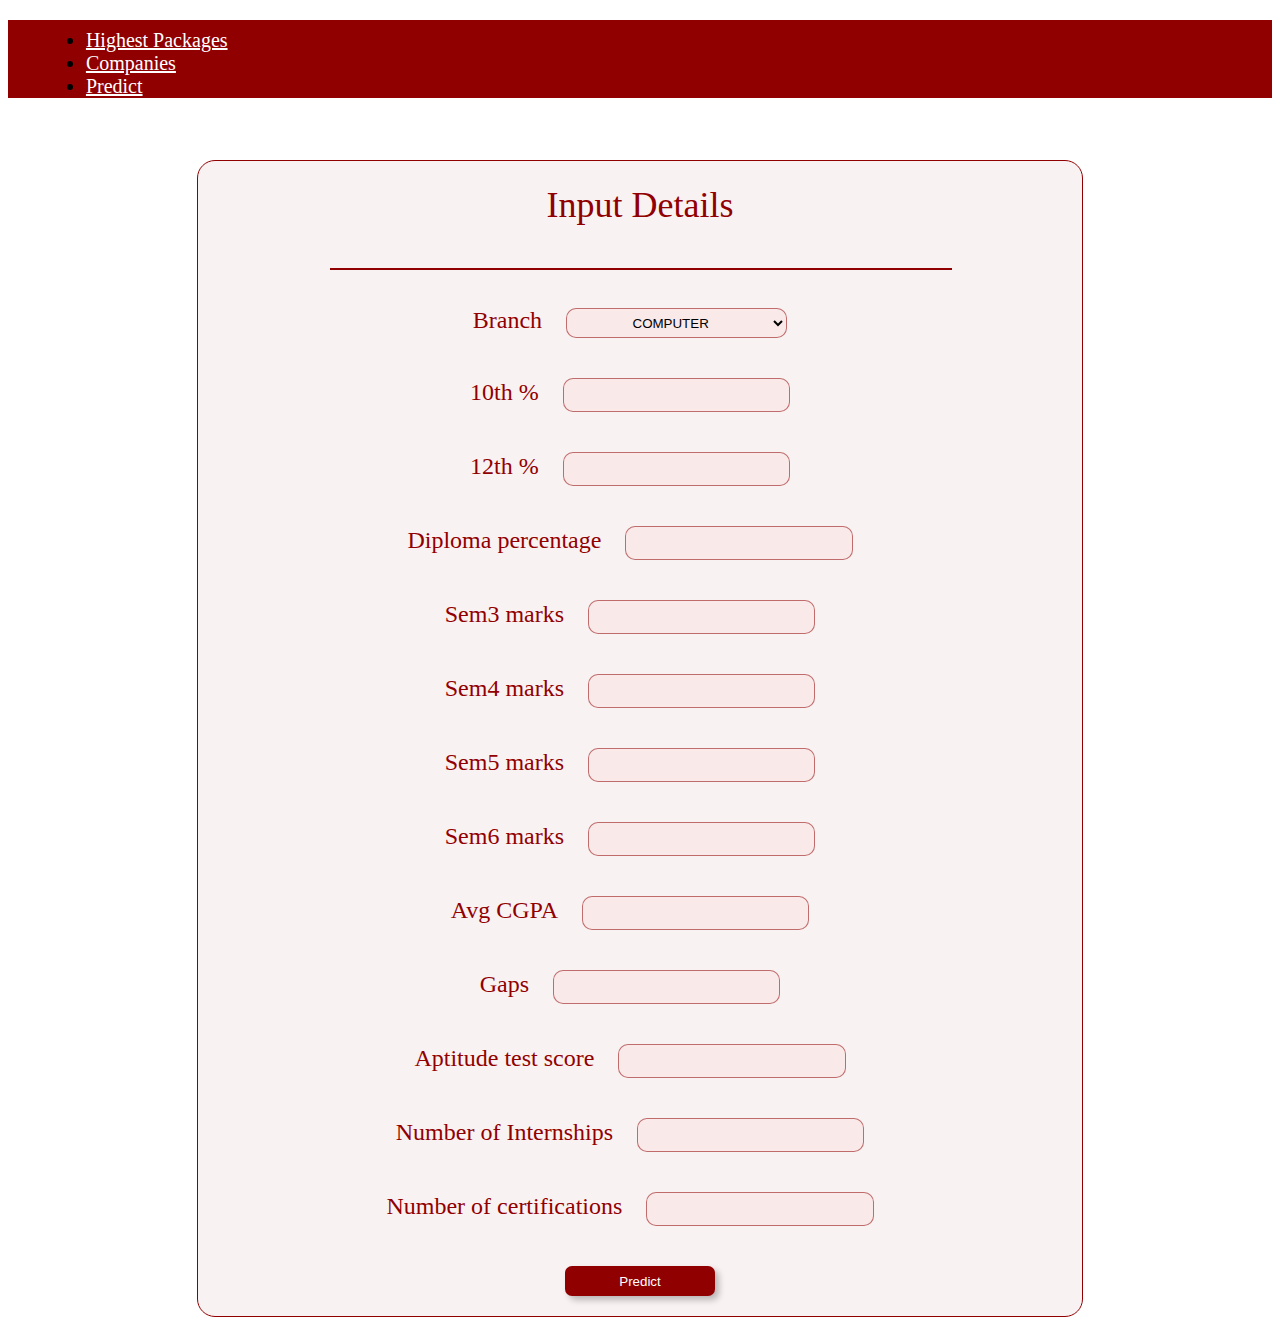
==== templates/form.html @ 5bdf1499 "Uploaded the entire project. This commit includes API, Aptitude test and remaining FrontEnd Webpages" ====
<!DOCTYPE html>
<html lang="en">

<head>
    <link href="https://cdn.jsdelivr.net/npm/bootstrap@5.3.0/dist/css/bootstrap.min.css" rel="stylesheet"
        integrity="sha384-9ndCyUaIbzAi2FUVXJi0CjmCapSmO7SnpJef0486qhLnuZ2cdeRhO02iuK6FUUVM" crossorigin="anonymous">
    <script src="https://ajax.googleapis.com/ajax/libs/jquery/3.6.4/jquery.min.js"></script>

    <meta charset="UTF-8">
    <meta name="viewport" content="width=device-width, initial-scale=1.0">
    <title>Form</title>
    <style>
        header {
            background-color: rgb(145, 0, 0);
        }

        .nav-link {
            color: rgb(255, 255, 255);
        }

        #zoom-box:hover {
            transition: 0.7s;
            -webkit-transform: scale(1.1);
            transform: scale(1.1);
            background-color: rgba(145, 0, 0, 0.3);
            color: white;
        }

        form {
            padding: auto;
            justify-content: center;
            margin-inline: 15%;
            margin-top: 5%;
            margin-bottom: 2%;
            outline-style: solid;
            outline-width: 1px;
            outline-color: rgb(145, 0, 0);
            border-radius: 17px;
            max-width: 75%;
            background: rgba(145, 0, 0, 0.05);
            flex-wrap: wrap;
        }

        /*  form input, select{
            margin: 20px;
           position: relative;
            text-align: center;
            justify-content: end;
            width: 25%;
        } */
        form label {
            color: #910000;
            width: 25%;
            min-width: min-content;
            max-width: 25%;
            text-align: center;
            font-size: 24px;
            font-family: Merge One;
            font-style: normal;
            font-weight: 400;
            overflow-wrap: break-word;

        }

        form input,
        select {
            width: 25%;
            height: 30px;
            background: rgba(255, 159.38, 159.38, 0.10);
            border-radius: 10px;
            border-left: 0.50px rgba(145, 0, 0, 0.54) solid;
            border-top: 0.50px rgba(145, 0, 0, 0.54) solid;
            border-right: 0.50px rgba(145, 0, 0, 0.54) solid;
            border-bottom: 0.50px rgba(145, 0, 0, 0.54) solid;
            position: relative;
            margin: 20px;
            flex-wrap: wrap;
            overflow-wrap: break-word;
            min-width: fit-content;
        }

        /* form label{
            width: 25%;
            text-align: right;
            font-family:'Times New Roman', Times, serif;
            font-size: large;
            font-weight: bold;
        } */
        /*  #sb{
            background-color: rgb(145, 0, 0);
            color: white;
            border-radius: 7px;
            border: 0px;
            padding: 10px;
        } */
        #sb {
            width: 17%;

            background: #910000;
            box-shadow: 4px 4px 6px rgba(0, 0, 0, 0.25);
            border-radius: 7px;
            text-align: center;
            color: white;
            min-width: fit-content;
        }

        #sb:hover {
            transition: 0.7s;
            -webkit-transform: scale(1.1);
            transform: scale(1.1);
        }

        p {
            text-align: center;
            color: black;
            font-size: 50px;
            font-weight: bold;
        }

        .radios {
            display: none;
        }

        #scor {
            text-align: center;
            /* pointer-events: none; */
        }

    
        #atsbt {
            background: #910000;
            box-shadow: 4px 4px 6px rgba(0, 0, 0, 0.25);
            border-radius: 7px;
            text-align: center;
            color: white;
            min-width: fit-content;
            border-left: 0.50px rgba(145, 0, 0, 0.54) solid;
            border-top: 0.50px rgba(145, 0, 0, 0.54) solid;
            border-right: 0.50px rgba(145, 0, 0, 0.54) solid;
            border-bottom: 0.50px rgba(145, 0, 0, 0.54) solid;
            width: 25%;
            height: 30px;
        }

        /*   #atsbt:hover{
            transition: 0.7s;
            -webkit-transform: scale(1.1);
	        transform: scale(1.1);
        } */
    </style>
    <script>
        function vallidate_form() {
            let ten = document.getElementById("tenper").value;
            let twe = document.getElementById("tweper").value;
            let sem1 = document.getElementById("sem1").value;
            let sem2 = document.getElementById("sem2").value;
            let sem3 = document.getElementById("sem3").value;
            let sem4 = document.getElementById("sem4").value;
            let sem5 = document.getElementById("sem5").value;
            let sem6 = document.getElementById("sem6").value;
            let cgp = document.getElementById("cgpa").value;
            let gap = document.getElementById("gaps").value;
            let inter = document.getElementById("intern").value;
            let certi = document.getElementById("certi").value;
            if (isNaN(ten)) {
                alert("enter a number");
                return false;
            }
            if (isNaN(twe)) {
                alert("enter a number");
                return false;
            }
            if (isNaN(sem3)) {
                alert("enter a number");
                return false;
            }
            if (isNaN(sem4)) {
                alert("enter a number");
                return false;
            }
            if (isNaN(sem5)) {
                alert("enter a number");
                return false;
            }
            if (isNaN(sem6)) {
                alert("enter a number");
                return false;
            }
            if (isNaN(cgp)) {
                alert("enter a number");
                return false;
            }
            if (gap < 0) {
                alert("Number of years cant be negative");
                return false;
            }
            if (isNaN(intern)) {
                alert("enter a number");
                return false;
            }
            if (isNaN(certi)) {
                alert("enter a number");
                return false;
            }
        }
        window.onload = function () {
            var variableValue = localStorage.getItem('variableName');
            document.getElementById('scor').value = variableValue;
        };
    </script>
</head>

<body>
    <header>
        <nav>
            <ul class="nav nav-underline" style="margin-left: 3%; padding-top: 0.7%; font-size: 20px;">

                <li class="nav-item">
                    <a class="nav-link" id="zoom-box" href="/">Highest Packages</a>
                </li>
                <li class="nav-item">
                    <a class="nav-link" id="zoom-box" href="/company">Companies</a>
                </li>
                <li class="nav-item">
                    <a class="nav-link active" style="color: white;" aria-current="page" href="/predict">Predict</a>
                </li>
            </ul>
        </nav>
    </header>
    <section style="width: 100%;">
        <div class="form">
            <form style="text-align: center;" onsubmit="return vallidate_form()" method="post">
                <h1
                    style="text-align: center; color: #910000; font-size: 36px; font-family:Merge One; font-weight: 400; word-wrap: break-word; min-width: fit-content; padding-top: 23px;">
                    Input Details</h1>
                <br>
                <div style="width: 70%; height: 100%; margin-left: 15%; border: 0.50px #910000 solid"></div>
                <br>
                <label>Branch</label>
                <select name="Branch" style="text-align: center;" id="br">
                    <option value="COMPUTER">COMPUTER</option>
                    <option value="IT">IT</option>
                    <option value="INSTRUMENTATION">INSTRUMENTATION</option>
                    <option value="EXTC">EXTC</option>
                    <option value="ELECTRONICS">ELECTRONICS</option>
                </select><br>
                <label>10th %</label>
                <input type="text" name="tenper" id="tenper" required><br>
                <label>12th %</label>
                <input type="text" name="tweper" id="tweper" required><br>
                <label>Diploma percentage</label>
                <input type="text" name="dp" id="dp" required><br>
                <label>Sem3 marks</label>
                <input type="text" name="sem3" id="sem3" required><br>
                <label>Sem4 marks</label>
                <input type="text" name="sem4" id="sem4" required><br>
                <label>Sem5 marks</label>
                <input type="text" name="sem5" id="sem5" required><br>
                <label>Sem6 marks</label>
                <input type="text" name="sem6" id="sem6" required><br>
                <label>Avg CGPA</label>
                <input type="text" name="cgpa" id="cgpa" required><br>
                <label>Gaps</label>
                <input type="number" name="gaps" id="gaps" required><br>
                <label style="min-width: 25%;">Aptitude test score</label>
                <input type="text" name="variableName" id="scor" readonly="readonly"><br>
                <label style="min-width: 25%;">Number of Internships</label>
                <input type="text" name="Internships" id="intern"><br>
                <label style="min-width: 25%;">Number of certifications</label>
                <input type="text" name="certifications" id="certi"><br>
                <input type="submit" value="Predict" id="sb">
            </form>
        </div>
    </section>
</body>

</html>
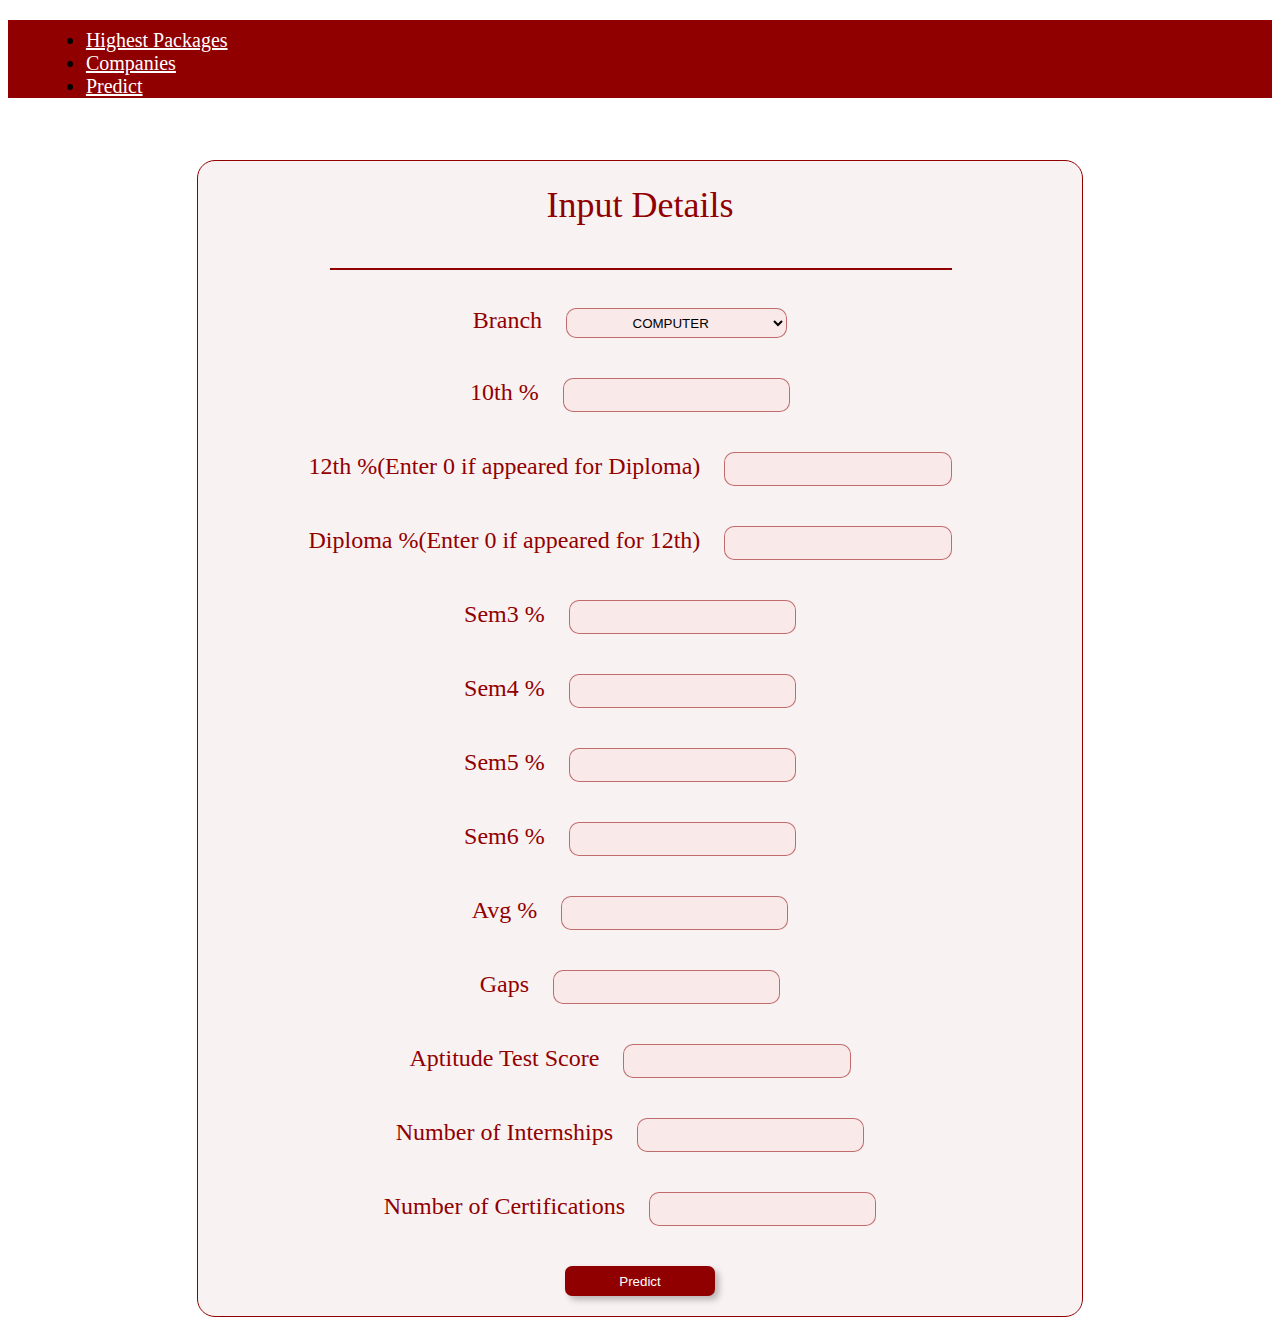
==== commit 51265fc0: "Updated the changes to deploy on Heroku" ====
--- a/templates/form.html
+++ b/templates/form.html
@@ -246,27 +246,27 @@
                 </select><br>
                 <label>10th %</label>
                 <input type="text" name="tenper" id="tenper" required><br>
-                <label>12th %</label>
+                <label>12th %(Enter 0 if appeared for Diploma)</label>
                 <input type="text" name="tweper" id="tweper" required><br>
-                <label>Diploma percentage</label>
+                <label>Diploma %(Enter 0 if appeared for 12th)</label>
                 <input type="text" name="dp" id="dp" required><br>
-                <label>Sem3 marks</label>
+                <label>Sem3 %</label>
                 <input type="text" name="sem3" id="sem3" required><br>
-                <label>Sem4 marks</label>
+                <label>Sem4 %</label>
                 <input type="text" name="sem4" id="sem4" required><br>
-                <label>Sem5 marks</label>
+                <label>Sem5 %</label>
                 <input type="text" name="sem5" id="sem5" required><br>
-                <label>Sem6 marks</label>
+                <label>Sem6 %</label>
                 <input type="text" name="sem6" id="sem6" required><br>
-                <label>Avg CGPA</label>
+                <label>Avg %</label>
                 <input type="text" name="cgpa" id="cgpa" required><br>
                 <label>Gaps</label>
                 <input type="number" name="gaps" id="gaps" required><br>
-                <label style="min-width: 25%;">Aptitude test score</label>
+                <label style="min-width: 25%;">Aptitude Test Score</label>
                 <input type="text" name="variableName" id="scor" readonly="readonly"><br>
                 <label style="min-width: 25%;">Number of Internships</label>
                 <input type="text" name="Internships" id="intern"><br>
-                <label style="min-width: 25%;">Number of certifications</label>
+                <label style="min-width: 25%;">Number of Certifications</label>
                 <input type="text" name="certifications" id="certi"><br>
                 <input type="submit" value="Predict" id="sb">
             </form>
